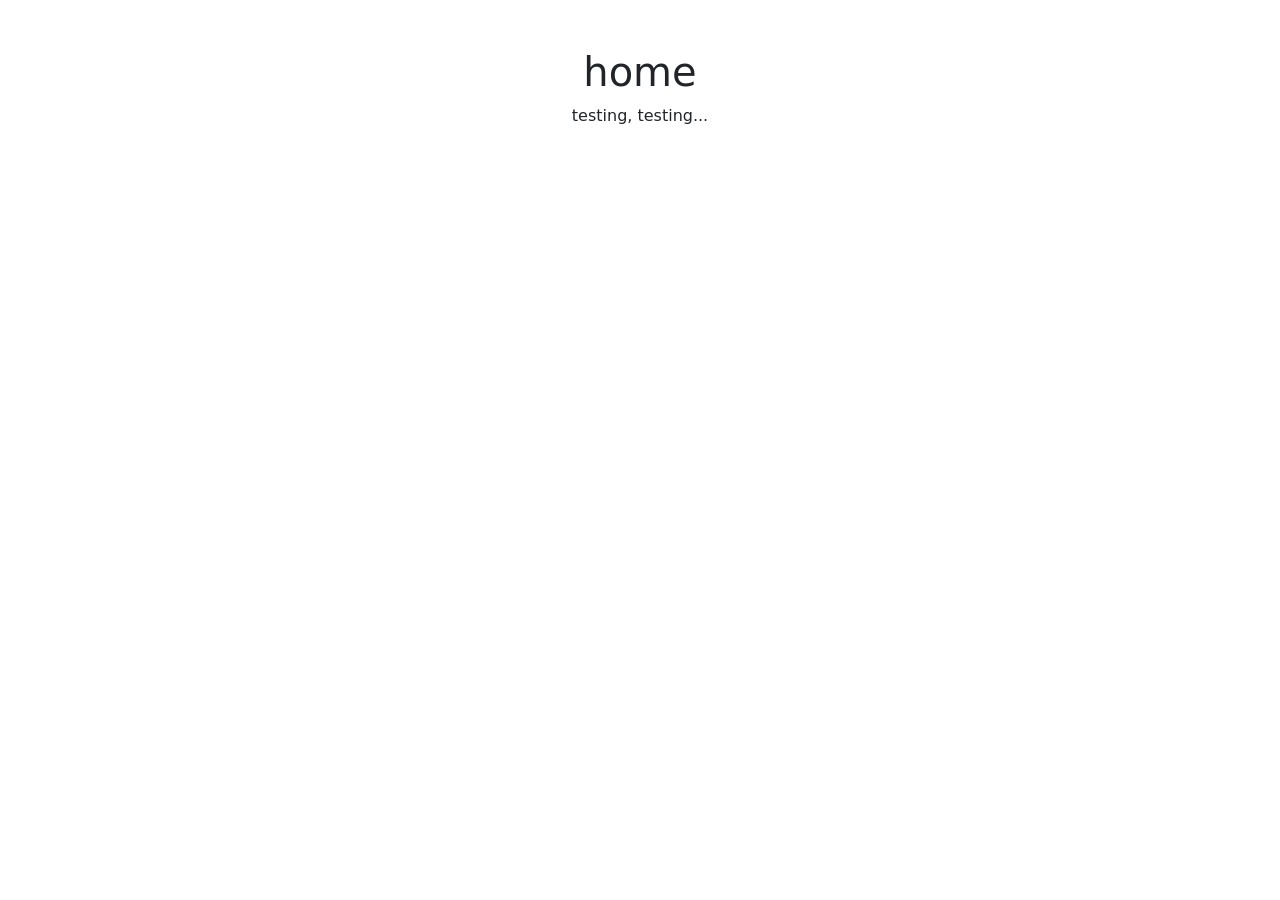
==== index.html @ 51d4a41e "Add initial HTML layout and README file - Created index.html with a basic Bootstrap layout including" ====
<!DOCTYPE html>
<html lang="en">
<head>
    <meta charset="UTF-8">
    <meta name="viewport" content="width=device-width, initial-scale=1">
    <title>Bootstrap Basic Layout</title>
    <link href="/bootstrap.css" rel="stylesheet">
</head>
<body>
    <div class="container mt-5">
        <h1 class="text-center">home</h1>
        <p class="text-center">testing, testing...</p>
    </div>
    <script src="/bootstrap.bundle.js"></script>
</body>
</html>
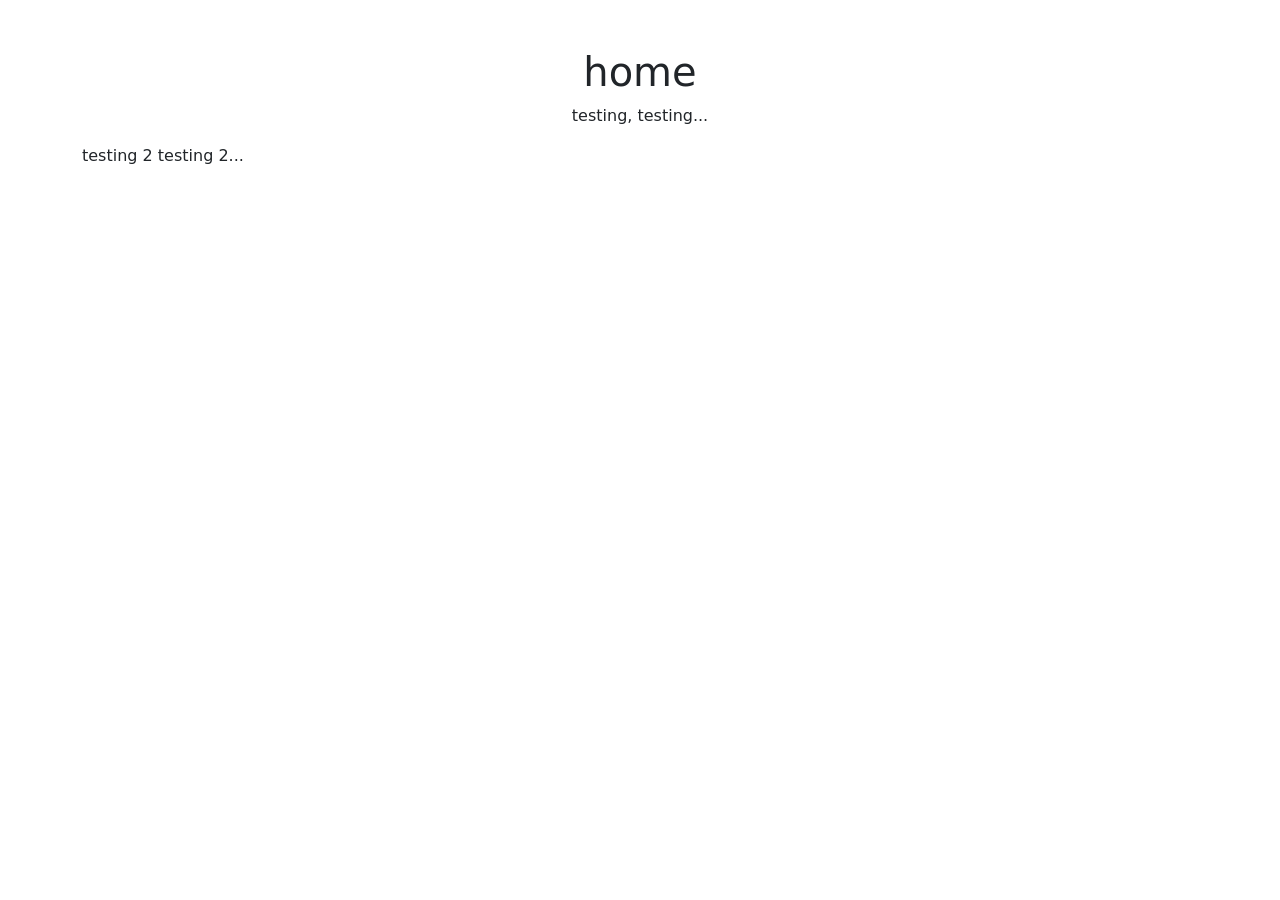
==== commit dc603409: "Add additional testing paragraph to index.html" ====
--- a/index.html
+++ b/index.html
@@ -10,6 +10,7 @@
     <div class="container mt-5">
         <h1 class="text-center">home</h1>
         <p class="text-center">testing, testing...</p>
+        <p>testing 2 testing 2...</p>
     </div>
     <script src="/bootstrap.bundle.js"></script>
 </body>
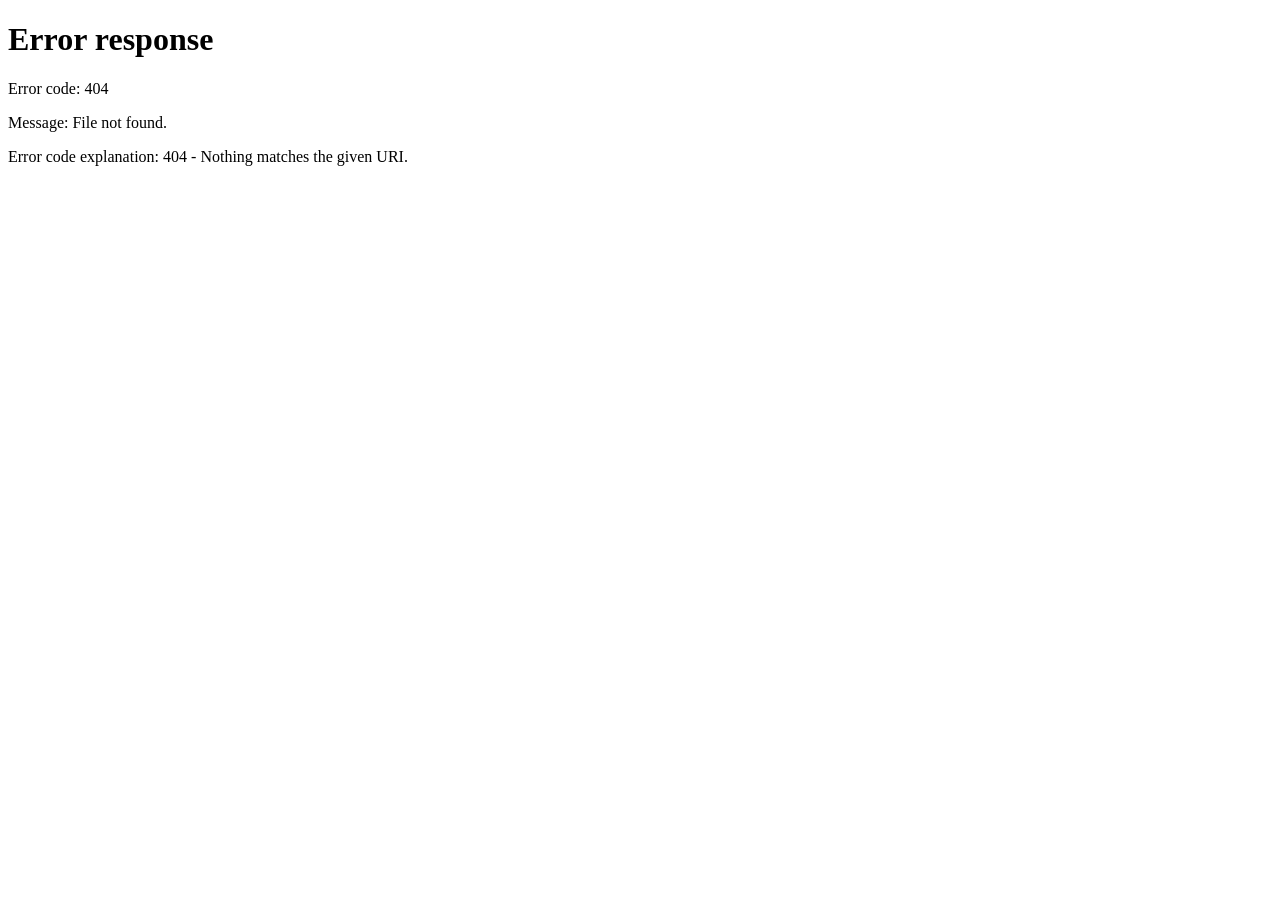
==== commit da35f8d6: "Add autoindex route and HTML redirect page for directory listing" ====
--- a/index.html
+++ b/index.html
@@ -1,17 +1,13 @@
+
 <!DOCTYPE html>
 <html lang="en">
 <head>
-    <meta charset="UTF-8">
-    <meta name="viewport" content="width=device-width, initial-scale=1">
-    <title>Bootstrap Basic Layout</title>
-    <link href="/bootstrap.css" rel="stylesheet">
+	<meta charset="UTF-8">
+	<meta http-equiv="refresh" content="0; url=/autoindex">
+	<meta name="viewport" content="width=device-width, initial-scale=1.0">
+	<title>Redirecting to Directory Index</title>
 </head>
 <body>
-    <div class="container mt-5">
-        <h1 class="text-center">home</h1>
-        <p class="text-center">testing, testing...</p>
-        <p>testing 2 testing 2...</p>
-    </div>
-    <script src="/bootstrap.bundle.js"></script>
+	<p>If you are not redirected automatically, <a href="/autoindex">click here to go to the Directory Index</a>.</p>
 </body>
-</html>+</html>
